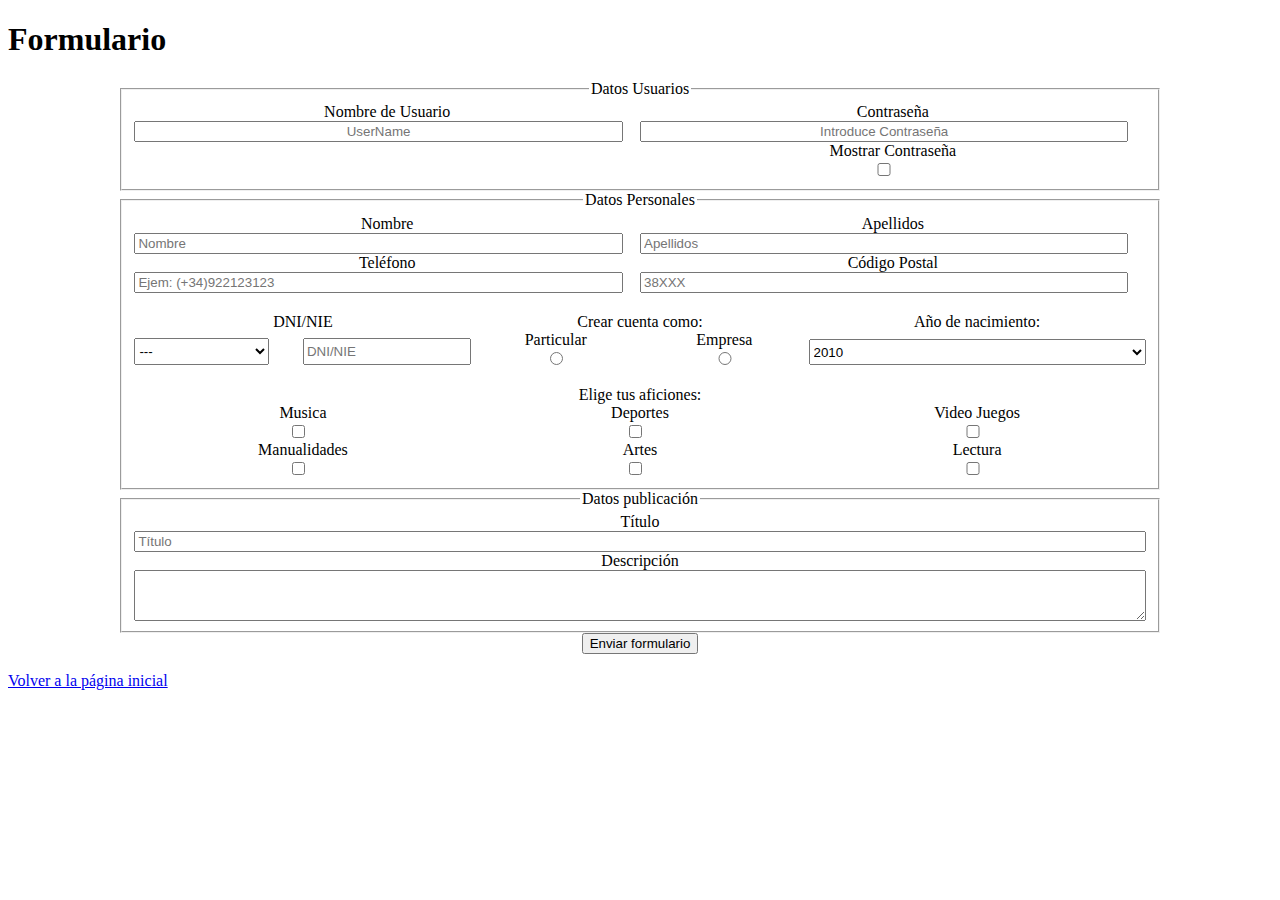
==== ut04-01/index.html @ 64320003 "Avance" ====
<!DOCTYPE html>
<html lang="en">
    <head>
        <meta charset="UTF-8">
        <meta name="viewport" content="width=device-width, initial-scale=1.0">
        <title>Formulario Ian</title>
        <link rel="stylesheet" href="styles/syles.css">
    </head>
    <body>
        <!--w3schools.com/action_page.php-->
        <h1>Formulario</h1>
        <form action="w3schools.com/action_page.php" method="post">
            <fieldset class="datosUser">
                <legend>Datos Usuarios</legend>
                <label for="nombreUser">Nombre de Usuario</label>
                <label for="passwd">Contraseña</label>
                <input type="text" id="nombreUser" name="nombreUser" placeholder="UserName">
                
                <input type="password" id="passwd" name="passwd" placeholder="Introduce Contraseña">
                <div class="contra">
                    <label for="passcheck">Mostrar Contraseña</label>
                    <input type="checkbox" id="passcheck" placeholder="Mostrar contraseña"> 
                </div>
                
            </fieldset>
            <fieldset class="datosPersonal">
                <legend>Datos Personales</legend>
                <label for="nombre">Nombre</label>
                <label for="apell">Apellidos</label>

                <input type="text" id="nombre" name="nombre" placeholder="Nombre">
                <input type="text" id="apell" name="apell" placeholder="Apellidos">
                
                <label for="telefono">Teléfono</label>
                <label for="codpost">Código Postal</label>

                <input type="tel" id="telefono" name="telefono" placeholder="Ejem: (+34)922123123">
                <input type="number" id="codpost" name="codpost" placeholder="38XXX" max="5">

                <div class="col3">
                    <div class="dni-nie">
                        <label for="dni" class="titdni">DNI/NIE</label>
                        <select name="dni" id="dni" class="eleccionDniNie">
                            <option disabled selected>---</option>
                            <option value="DNI">DNI</option>
                            <option value="NIE">NIE</option>
                        </select>
                        <!--Bloquear si no hay seleccionado nada en select-->
                        <input id="dni" name="dni" placeholder="DNI/NIE" maxlength="9">
                    </div>
                    <div class="cuentaCreacion">
                        <label class="cuentaLabel">Crear cuenta como:</label>
                        
                        <label for="particular">Particular</label>
                        <label for="empresa">Empresa</label>
                        <input type="radio" id="particular" name="tipo_cuenta" value="Particular" required>
                        <input type="radio" id="empresa" name="tipo_cuenta" value="Empresa" required>
                        
                    </div>
                    <div class="seleccionNacimiento">
                        <label for="nacimiento">Año de nacimiento:</label>
                        <select name="nacimiento" id="nacimiento">
                            <option value="2010">2010</option>
                            <option value="2009">2009</option>
                            <option value="2008">2008</option>
                            <option value="2007">2007</option>
                        </select>
                    </div>
                </div>
                <div class="aficiones">
                    <label for="aficion" class="aficiontit">Elige tus aficiones:</label>
                    
                    <label for="musica">Musica</label>
                    <label for="deportes">Deportes</label>
                    <label for="games">Video Juegos</label>

                    <input type="checkbox" name="musica" id="musica">
                    <input type="checkbox" name="deportes" id="deportes">
                    <input type="checkbox" name="games" id="games">
                    
                    <label for="manualidades">Manualidades</label>
                    <label for="artes">Artes</label>
                    <label for="lectura">Lectura</label>

                    <input type="checkbox" name="manualidades" id="manualidades">
                    <input type="checkbox" name="artes" id="artes">
                    <input type="checkbox" name="lectura" id="lectura">
                    
                    
                </div>
            </fieldset>
            <fieldset class="datosPubli">
                <legend>Datos publicación</legend>
                <label for="tit">Título</label>
                <input type="text" name="tit" id="tit" placeholder="Título" maxlength="15">
                <label for="desc">Descripción</label>
                <textarea name="desc" id="desc" rows="3" cols="50" maxlength="120"></textarea>
            </fieldset>
            
            <input type="submit" value="Enviar formulario">
        </form>
        <br>
        <a href="../index.html">Volver a la página inicial</a>
    </body>
</html>
---- ut04-01/styles/syles.css ----
*{
    
}
input:invalid, select:invalid, textarea:invalid {
    border-color: red;
}

form{
    text-align: center;
}

.datosUser{
    margin: 0 auto;
    display: grid;
    grid-template-columns: 1fr 1fr;
    width: 80%;
    text-align: center;
    input{
        width: 95%;
        text-align: center;
    }
    .contra{
        grid-column: 2;
        display: grid;
        grid-template-columns: 1fr;
    }
}
.datosPersonal{
    margin: 0 auto;
    display: grid;
    width: 80%;
    grid-template-columns: 1fr 1fr;
    text-align: center;
    input{
        width: 95%;
    }
    .col3{
        margin-top: 2%;
        margin-bottom: 2%;
         
        display: grid;
        grid-column: 1 /span 2;
        grid-template-columns: 1fr 1fr 1fr;
        .dni-nie{
            display: grid;
            grid-template-columns: 1fr 1fr;
            .titdni{
                grid-column: 1 /span 2;
            }
            .eleccionDniNie{
                width: 80%;
            }
        }
        .cuentaCreacion{
            display:grid;
            grid-template-columns: 1fr 1fr;
            .cuentaLabel{
                grid-column: 1 /span 2;
            }
        }
        .seleccionNacimiento{
            display: grid;
            grid-template-columns: 1fr;
        }
    }
    .aficiones{
        display: grid;
        grid-column: 1 /span 2;
        grid-template-columns: 1fr 1fr 1fr;
        .aficiontit{
            grid-column: 1 /span 3;
        }
    }
}

.datosPubli{
    margin: 0 auto;
    display: grid;
    width: 80%;
}
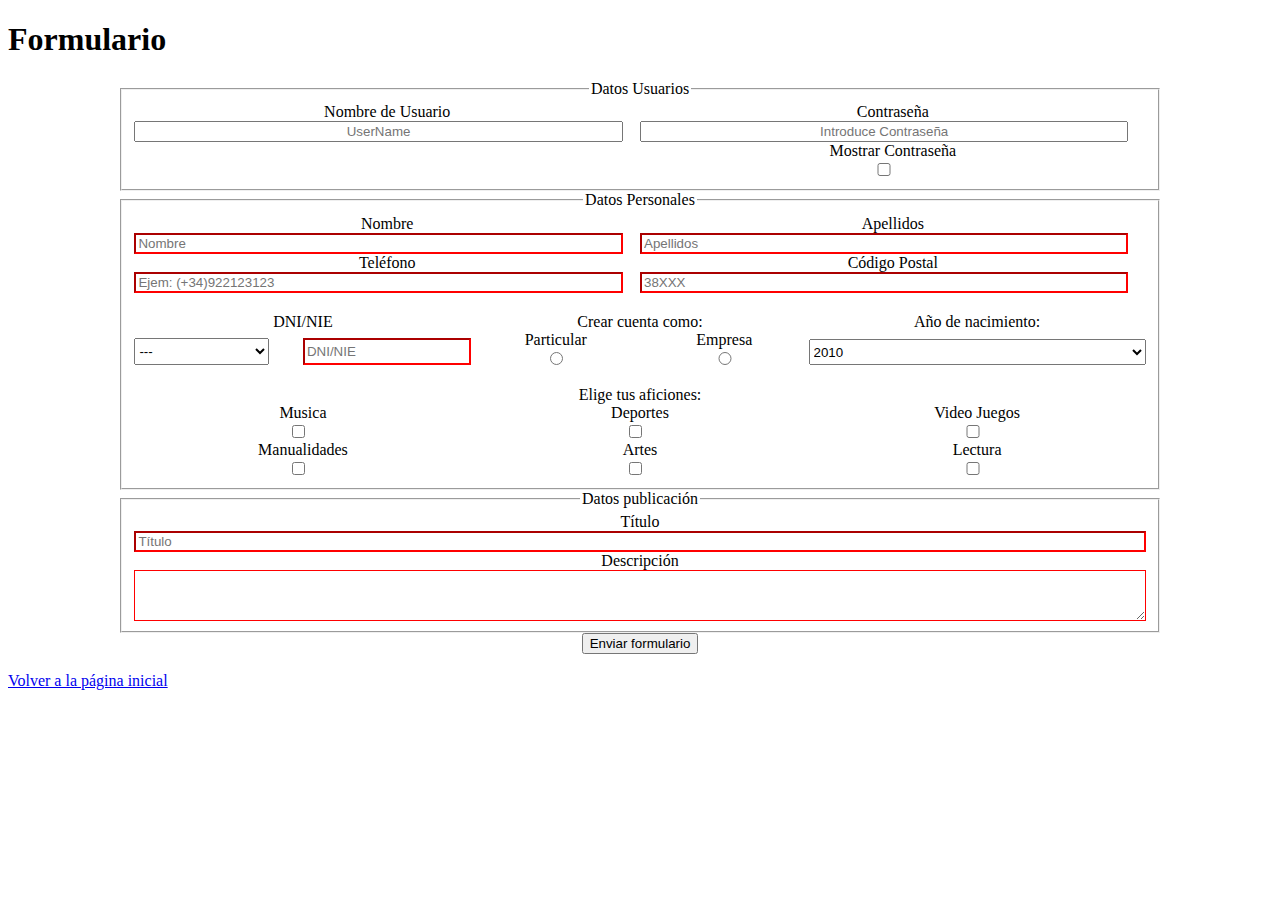
==== commit 3f86ceb8: "Fix" ====
--- a/ut04-01/index.html
+++ b/ut04-01/index.html
@@ -9,7 +9,7 @@
     <body>
         <!--w3schools.com/action_page.php-->
         <h1>Formulario</h1>
-        <form action="w3schools.com/action_page.php" method="post">
+        <form action="https://www.w3schools.com/action_page.php" method="post">
             <fieldset class="datosUser">
                 <legend>Datos Usuarios</legend>
                 <label for="nombreUser">Nombre de Usuario</label>
@@ -28,14 +28,14 @@
                 <label for="nombre">Nombre</label>
                 <label for="apell">Apellidos</label>
 
-                <input type="text" id="nombre" name="nombre" placeholder="Nombre">
-                <input type="text" id="apell" name="apell" placeholder="Apellidos">
+                <input type="text" id="nombre" name="nombre" placeholder="Nombre" required>
+                <input type="text" id="apell" name="apell" placeholder="Apellidos" required>
                 
                 <label for="telefono">Teléfono</label>
                 <label for="codpost">Código Postal</label>
 
-                <input type="tel" id="telefono" name="telefono" placeholder="Ejem: (+34)922123123">
-                <input type="number" id="codpost" name="codpost" placeholder="38XXX" max="5">
+                <input type="tel" id="telefono" name="telefono" placeholder="Ejem: (+34)922123123" required>
+                <input type="number" id="codpost" name="codpost" placeholder="38XXX" required> 
 
                 <div class="col3">
                     <div class="dni-nie">
@@ -46,7 +46,7 @@
                             <option value="NIE">NIE</option>
                         </select>
                         <!--Bloquear si no hay seleccionado nada en select-->
-                        <input id="dni" name="dni" placeholder="DNI/NIE" maxlength="9">
+                        <input id="dni" name="dni" placeholder="DNI/NIE" maxlength="9" required>
                     </div>
                     <div class="cuentaCreacion">
                         <label class="cuentaLabel">Crear cuenta como:</label>
@@ -74,8 +74,8 @@
                     <label for="deportes">Deportes</label>
                     <label for="games">Video Juegos</label>
 
-                    <input type="checkbox" name="musica" id="musica">
-                    <input type="checkbox" name="deportes" id="deportes">
+                    <input type="checkbox" name="musica" id="musica" >
+                    <input type="checkbox" name="deportes" id="deportes" >
                     <input type="checkbox" name="games" id="games">
                     
                     <label for="manualidades">Manualidades</label>
@@ -92,9 +92,9 @@
             <fieldset class="datosPubli">
                 <legend>Datos publicación</legend>
                 <label for="tit">Título</label>
-                <input type="text" name="tit" id="tit" placeholder="Título" maxlength="15">
+                <input type="text" name="tit" id="tit" placeholder="Título" maxlength="15" required>
                 <label for="desc">Descripción</label>
-                <textarea name="desc" id="desc" rows="3" cols="50" maxlength="120"></textarea>
+                <textarea name="desc" id="desc" rows="3" cols="50" maxlength="120" required></textarea>
             </fieldset>
             
             <input type="submit" value="Enviar formulario">
--- a/ut04-01/styles/syles.css
+++ b/ut04-01/styles/syles.css
@@ -1,6 +1,4 @@
-*{
-    
-}
+
 input:invalid, select:invalid, textarea:invalid {
     border-color: red;
 }
